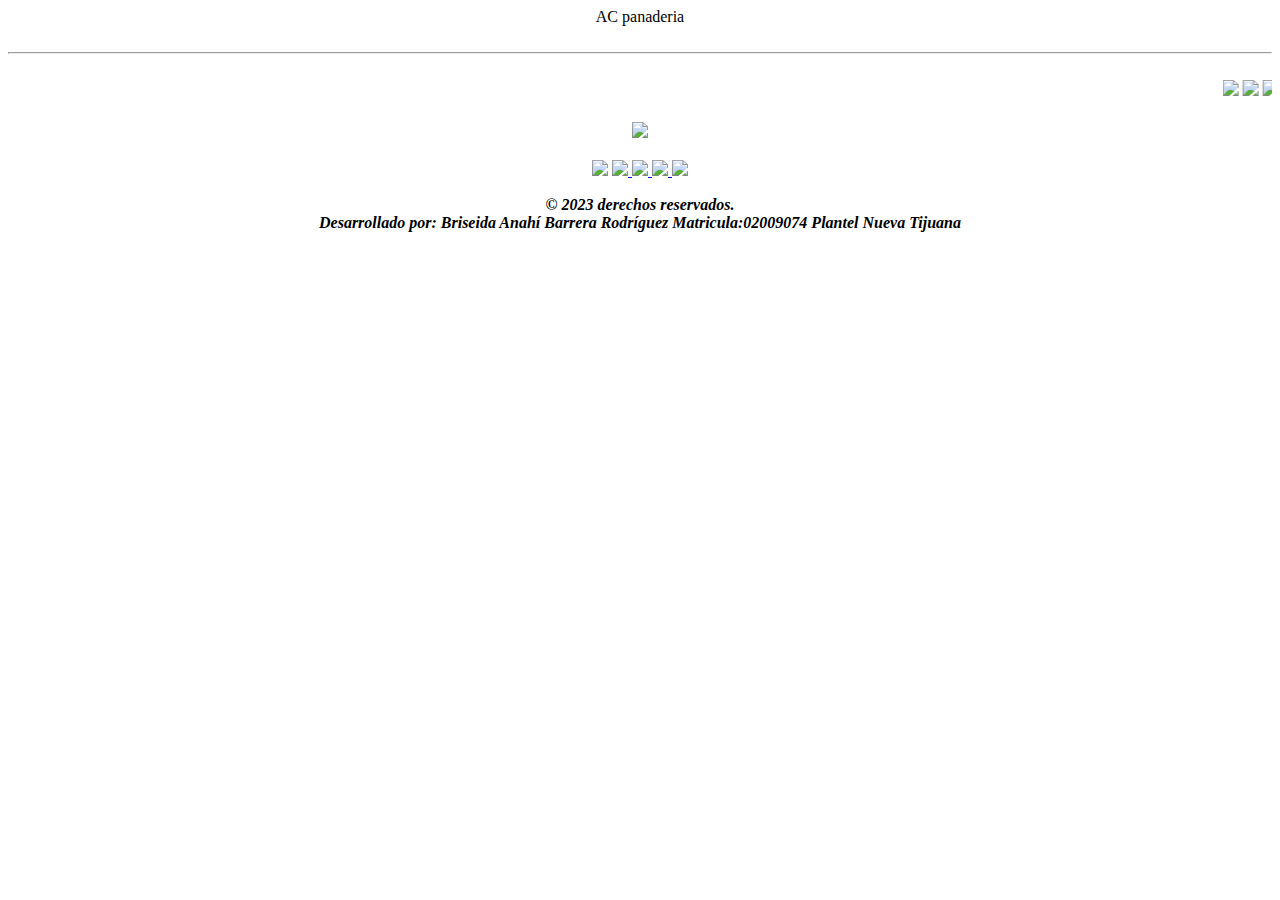
==== index.html @ 9e10ab9b "Add files via upload" ====
<!DOCTYPE html>
<html>
	<head>
		<title>
			AC panaderia
		</title>
		<link rel="shortcut icon" href= "logo.jpg">
		<link rel="stylesheet" href="CSS/estilo.css">
	</head>
	<body>
	<center>
	<div id="top">
			AC panaderia
			</div>
			<div id="principal">
				<br><hr><br>
				<div id="principal">
				<marquee>
				<img src="imagenes/preparacion 1.jpg"
				class="imagen">
				<img src="imagenes/preparacion 2.jpg" 
				class="imagen">
				<img src="imagenes/preparacion 3.jpg"
				class="imagen">
				<img src="imagenes/roles de canela con nuez.jpg"
				class="imagen">
				</marquee>
				</div>
				<br>
				<div id="botones">
				<!--Botones de la pagina-->
				<A href="../index.html">
				<img src="imagenes/panaderia.jpg" 
				class="imagen">
				</A>
				<br><br>
				<img src="imagenes/inicio.png" class="hipervinculos">
				<A href="html/nosotros.html">
				<img src="imagenes/Nosotros.png"
				class="hipervinculos">
				</A>
				<A href="html/Productos.html">
				<img src="imagenes/Productos.png"
				class="hipervinculos">
				</A>
				<A href="html/contacto.html">
				<img src="imagenes/contactanos.png"
				class="hipervinculos">
				</A>
				<A href="html/ideas.html">
				<img src="imagenes/ideas.png"
				class="hipervinculos">
				</A>
				<br>
			<b><i>
			<div id="piee">
			<p class="pie">
			&copy; 2023 derechos reservados. <br>
			Desarrollado por: Briseida Anahí Barrera Rodríguez Matricula:02009074 
			Plantel Nueva Tijuana 
			</p>
			</div>
			</b></i>
		</center>
	</body>
</html>
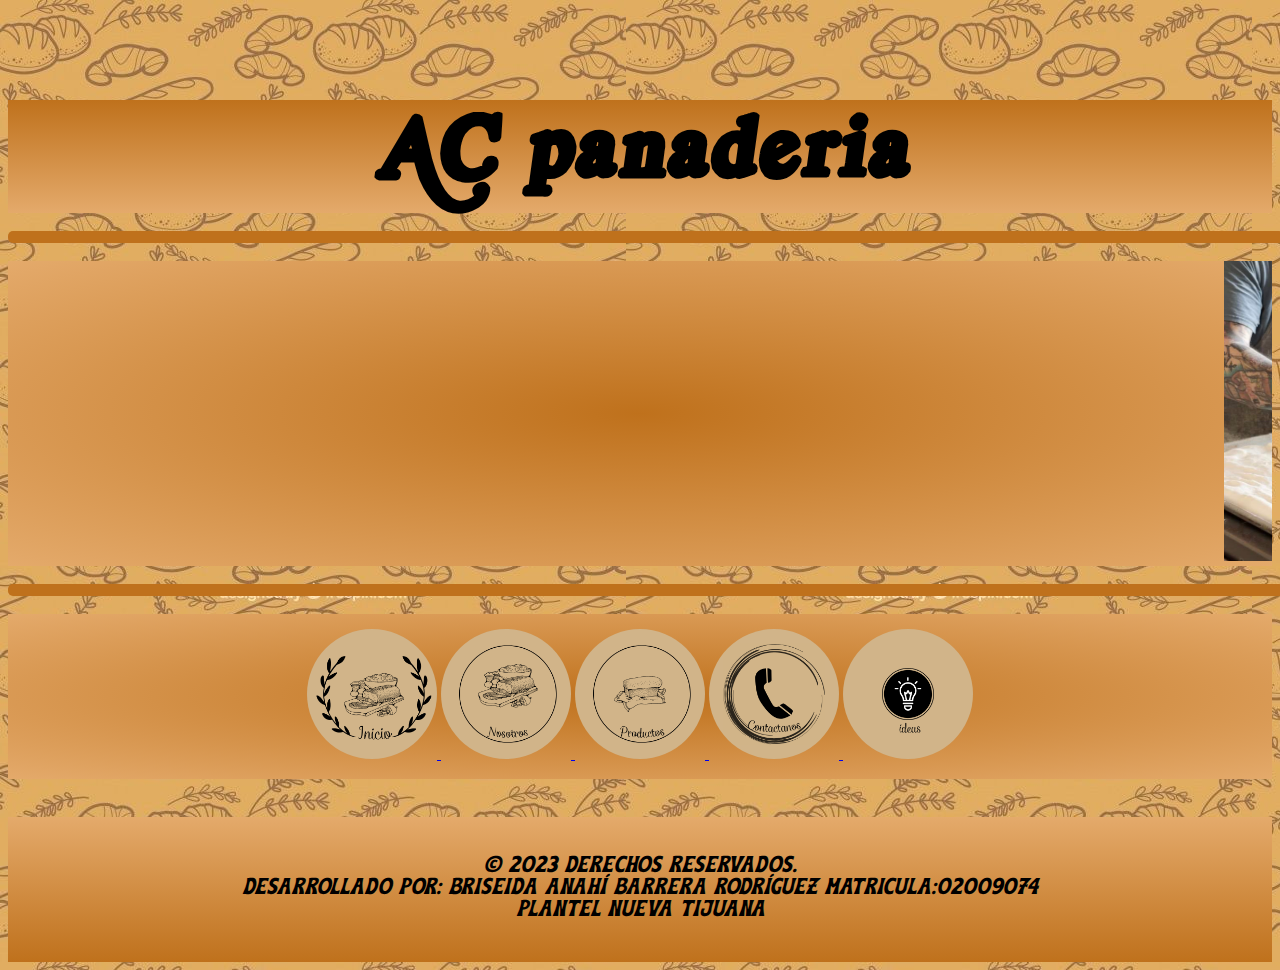
==== commit e9090258: "Add files via upload" ====
--- a/index.html
+++ b/index.html
@@ -10,10 +10,12 @@
 	<body>
 	<center>
 	<div id="top">
+		<p class="encabezado">
 			AC panaderia
-			</div>
-			<div id="principal">
-				<br><hr><br>
+		</p>
+	</div>
+	<br><span class="linea"></span><br>
+				
 				<div id="principal">
 				<marquee>
 				<img src="imagenes/preparacion 1.jpg"
@@ -26,37 +28,45 @@
 				class="imagen">
 				</marquee>
 				</div>
-				<br>
-				<div id="botones">
+	
+	<br><span class="linea"></span><br>
+				
+				
 				<!--Botones de la pagina-->
+				
+			<div id="botones">
 				<A href="../index.html">
-				<img src="imagenes/panaderia.jpg" 
-				class="imagen">
+				<img src="imagenes/inicio.png" 
+				class="hipervinculos">
 				</A>
-				<br><br>
-				<img src="imagenes/inicio.png" class="hipervinculos">
+				
 				<A href="html/nosotros.html">
 				<img src="imagenes/Nosotros.png"
 				class="hipervinculos">
 				</A>
+				
 				<A href="html/Productos.html">
 				<img src="imagenes/Productos.png"
 				class="hipervinculos">
 				</A>
-				<A href="html/contacto.html">
+				
+				<A href="html/Contacto.html">
 				<img src="imagenes/contactanos.png"
 				class="hipervinculos">
 				</A>
-				<A href="html/ideas.html">
+				
+				<A href="html/Ideas.html">
 				<img src="imagenes/ideas.png"
 				class="hipervinculos">
 				</A>
+			</div>
+				
 				<br>
 			<b><i>
 			<div id="piee">
 			<p class="pie">
 			&copy; 2023 derechos reservados. <br>
-			Desarrollado por: Briseida Anahí Barrera Rodríguez Matricula:02009074 
+			Desarrollado por: Briseida Anahí Barrera Rodríguez Matricula:02009074<br>
 			Plantel Nueva Tijuana 
 			</p>
 			</div>
--- a/CSS/estilo.css
+++ b/CSS/estilo.css
@@ -0,0 +1,329 @@
+body{
+	background-image:url(../imagenes/fondo1.jpg);
+	font-family:"Times New Roman";
+	color:#000000;
+	font-size: 18 px;
+	}
+
+p{
+	font-family:Vilaka;
+	text-align:center;
+	color:#000000;
+	font-size:40px;
+	font-weight:bold;
+	}
+	
+hr{
+	border:8px solid #FFFFFF;
+	border-radius:5px;
+}
+
+table,tr,td{
+	border: 3px solid;
+	border-color:#BF711C;
+	background-color:#E4AA6B;
+}
+
+th{
+	background-color:black;
+}
+
+ul{
+	font-family:Vilaka;
+	text-align:center;
+	color:#000000;
+	font-size:27px;
+	font-weight:bold;
+	list-style-type:circle;
+	list-style-position:inside;
+}
+
+ol{
+	font-family:Vilaka;
+	text-align:center;
+	color:#000000;
+	font-size:27px;
+	font-weight:bold;
+	list-style-type:upper-roman;
+	list-style-position:inside;
+}
+
+.encabezado{
+	font-family:Royalacid;
+	text-align:center;
+	font-size:100px;
+	color: #000000;
+}
+
+.pie{
+	font-family:Sandy-Bold;
+	text-align:center;
+	font-size:23px;
+	color: #000000;
+    font-weight:bold;
+}
+
+.titulo{
+	padding-top:10px;
+	font-size:50px;
+	color: #000000;
+	font-family: Vintage;
+	text-align:center;
+}
+
+.subtitulo{
+	padding-top:10px;
+	font-size:50px;
+	color: #000000;
+	font-family: Royalacid;
+	text-align:center;
+}
+
+.tablas{
+	font-family: Vilaka;
+	font-size:30px;
+	background-image: #E4AA6B;
+	border: 3px solid #BF711C;
+	font-weight:bold;
+}
+
+.imagen{
+	width: 300px;
+	height:300px;
+}
+
+.hipervinculos{
+	width:130px;
+	height:130px;
+	border-radius:50%;
+}
+
+.hipervinculos:hover{
+	box-shadow: 0 0 40px white;
+}
+
+@font-face{
+	font-family:Royalacid;
+	src: url(../fuentes/Royalacid.ttf);
+}
+
+@font-face{
+	font-family:Sandy-Bold;
+	src:url(../fuentes/Sandy-Bold.otf);
+}
+
+@font-face{
+	font-family:Vilaka;
+	src:url(../fuentes/VilakaModernSerifFont.ttf);
+}
+
+@font-face{
+	font-family:Vintage;
+	src:url(../fuentes/VintageKing.ttf);
+}
+
+div#top{
+	margin:auto;
+	width:100%;
+	height:113px;
+	background-image:linear-gradient(#BF711C,#E4AA6B);
+}
+
+div#top2{
+	margin:auto;
+	width:100%;
+	height:228px;
+	background-image:linear-gradient(#BF711C,#E4AA6B);
+}
+
+div#principal{
+	margin:auto;
+	width:100%;
+	height:305px;
+	background-image:radial-gradient(#BF711C,#E4AA6B);
+}
+
+div#principal2{
+	margin:auto;
+	width:100%;
+	height:355px;
+	background-image:radial-gradient(#BF711C,#E4AA6B);
+}
+
+div#principal3{
+	margin:auto;
+	width:100%;
+	height:632px;
+	background-image:radial-gradient(#BF711C,#E4AA6B);
+}
+
+div#principal4{
+	margin:auto;
+	width:100%;
+	height:552px;
+	background-image:radial-gradient(#BF711C,#E4AA6B);
+}
+
+div#principal5{
+	padding-top:10px;
+	margin:auto;
+	width:100%;
+	height:612px;
+	background-image:radial-gradient(#BF711C,#E4AA6B);
+}
+
+div#principal6{
+	padding-top:20px;
+	margin:auto;
+	width:600px;
+	height:772px;
+	background-image:radial-gradient(#BF711C,#E4AA6B);
+}
+	
+div#piee{
+	padding-top:15px;
+	margin-top:20px;
+	width:100%;
+	height:130px;
+	background-image:linear-gradient(#E4AA6B,#BF711C);
+}
+	
+div#botones{
+	padding-top:15px;
+	margin:auto;
+	width:100%;
+	height:150px;
+	background-image:radial-gradient(#BF711C,#E4AA6B);
+}
+
+.caja{
+	padding-top:10px;
+	height:360px;
+	width:250px;
+	background:#E4AA6B;
+	border:1px solid #BF711C;
+	color:black;
+	text-align:center;
+	display:inline-block;
+	}
+	
+.imgtabla{
+	height:280px;
+	width:230px;
+}
+	
+.caja:hover{
+	box-shadow:0 0 10px red;
+	transform:scale(1.15);
+	
+	}
+	
+.caja-texto{
+	padding-top:5px;
+	padding-bottom:5px;
+	font-size:20px;
+	color:black;
+	font-weight:bold;
+	}
+
+.caja-adicional{
+padding-top:5px;
+font-size:15 px;
+}
+
+.carrousel{
+    width: 435px;
+    margin:auto;
+    box-sizing: border-box;
+}
+
+.conteCarrousel{
+    width: 100%;
+    height: 400px;
+    overflow: hidden;
+    box-sizing: border-box;
+}
+
+.marco{
+	 width: 350px;
+	 height: 400px;
+}
+
+.itemCarrousel{
+    position: relative;
+    width: 100%;
+    height: 100%;
+    box-sizing: border-box;
+}
+
+.itemCarrouselTarjeta{
+    width: 100%;
+    height: 100%;
+    box-sizing: border-box;
+}
+
+.itemCarrouselArrows{
+    position: absolute;
+    top: 0;
+    bottom: 0;
+    left: 0;
+    right: 0;
+    height: 100%;
+    width: 100%;
+    display: flex;
+    align-items:center;
+    justify-content:space-between;
+    padding: 20px;
+    box-sizing: border-box;
+}
+
+.itemCarrouselArrows > i:hover {
+    cursor: pointer;
+}
+
+.conteCarrouselController{
+    width: 100%;
+    display: flex;
+    justify-content: space-evenly;
+}
+.conteCarrouselController > a{
+    text-decoration: none;
+    font-size: 32px;
+    color: grey;
+}
+.itemCarrouselArrows > a > i{
+    color: white;
+}
+
+.descripción {
+	color:#FADBD8;
+	font-family:sundaybest;
+	text-align:center;
+	background-color:#34495E;
+	font-size:25px;
+	width:70%;
+	border-radius:50px;
+	font-weight:bold;
+	display:inline-block;
+}
+.menu{
+	font-family: Royalacid;
+	font-size:25px;
+	height:160px;
+	width:500px;
+	margin:10px;
+	background-color: #BF711C;
+	text-align:center;
+}
+
+.menu:hover{
+	box-shadow: 0 0 40px white;
+}
+
+.linea{
+	width: 100%;
+	display:block;
+	border:6px solid #BF711C;
+	border-radius:5px;
+}
+
